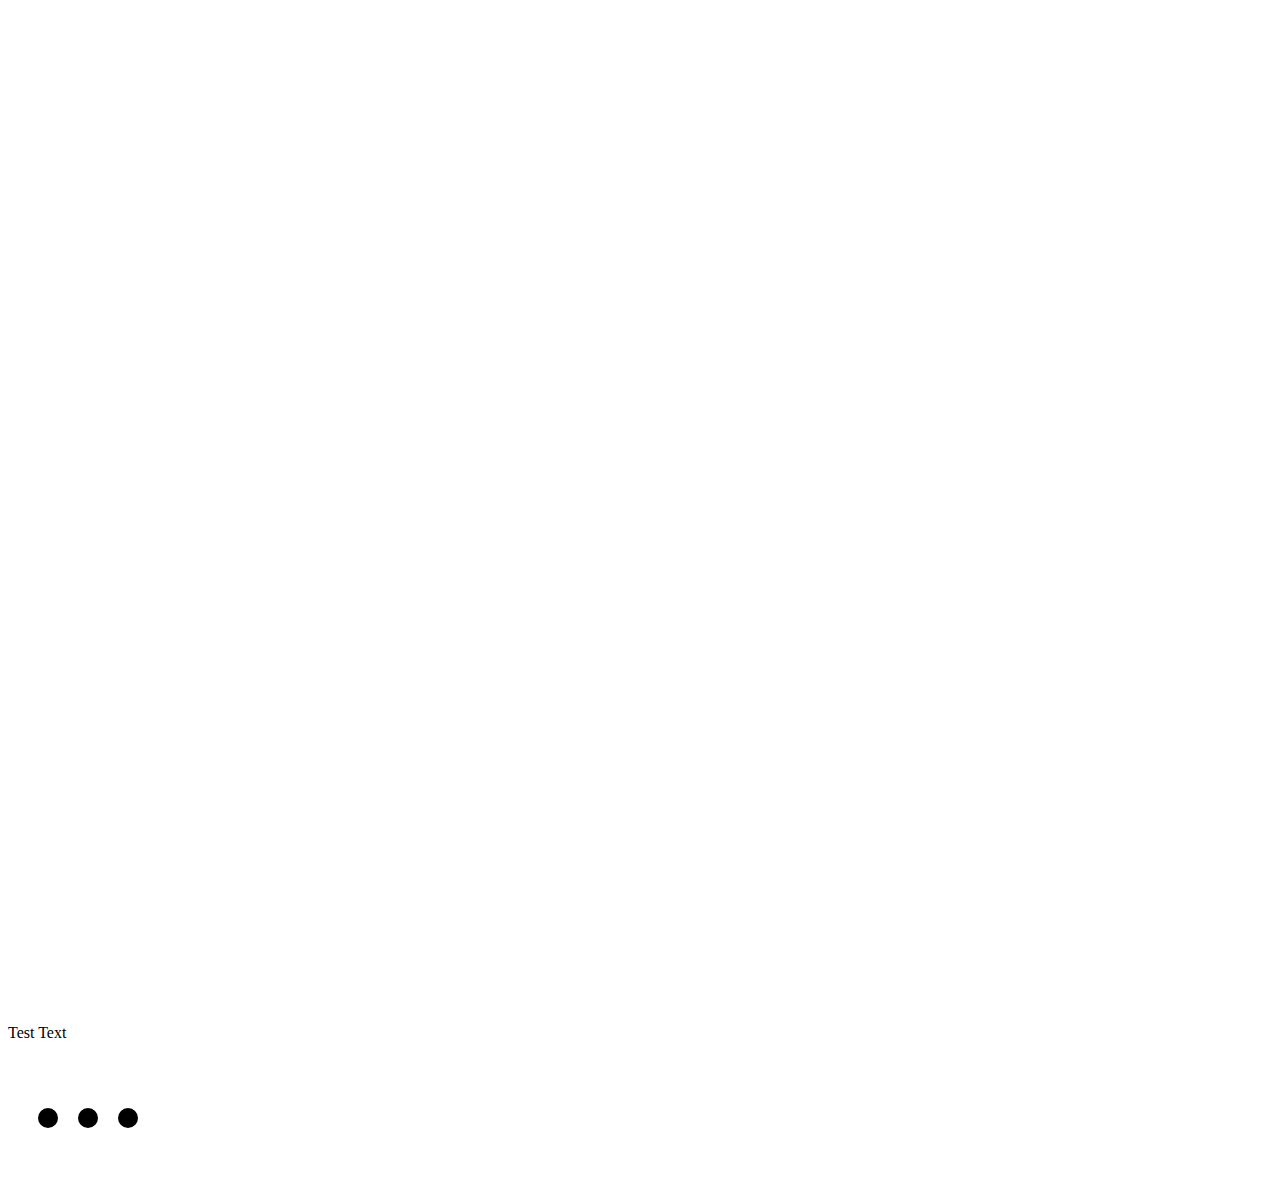
==== index.html @ 71799e6c "added pie chart" ====
<!doctype html>

<html lang="en">

<head>
    <meta charset="utf-8">

    <title>Team 26 D3 Playground</title>
    <meta name="description" content="Test Page for D3">
    <meta name="author" content="Team 26">

    <link rel="stylesheet" href="css/styles.css">

</head>

<body>
    <div id="bar-example"></div>
    <div id="pie-example" style="height: 1000px;"></div>
    <p>Test Text</p>
    <svg width="720" height="120">
        <circle cx="40" cy="60" r="10"></circle>
        <circle cx="80" cy="60" r="10"></circle>
        <circle cx="120" cy="60" r="10"></circle>
    </svg>
    <script src="https://d3js.org/d3.v6.min.js"></script>
    <script src="js/data.js"></script>
    <script src="js/plot-data.js"></script>
    <script>plotBars(labelData, "#bar-example", 960, 500)</script>
    <script>plotPie(45, "#pie-example", 960, 500)</script>
</body>

</html>
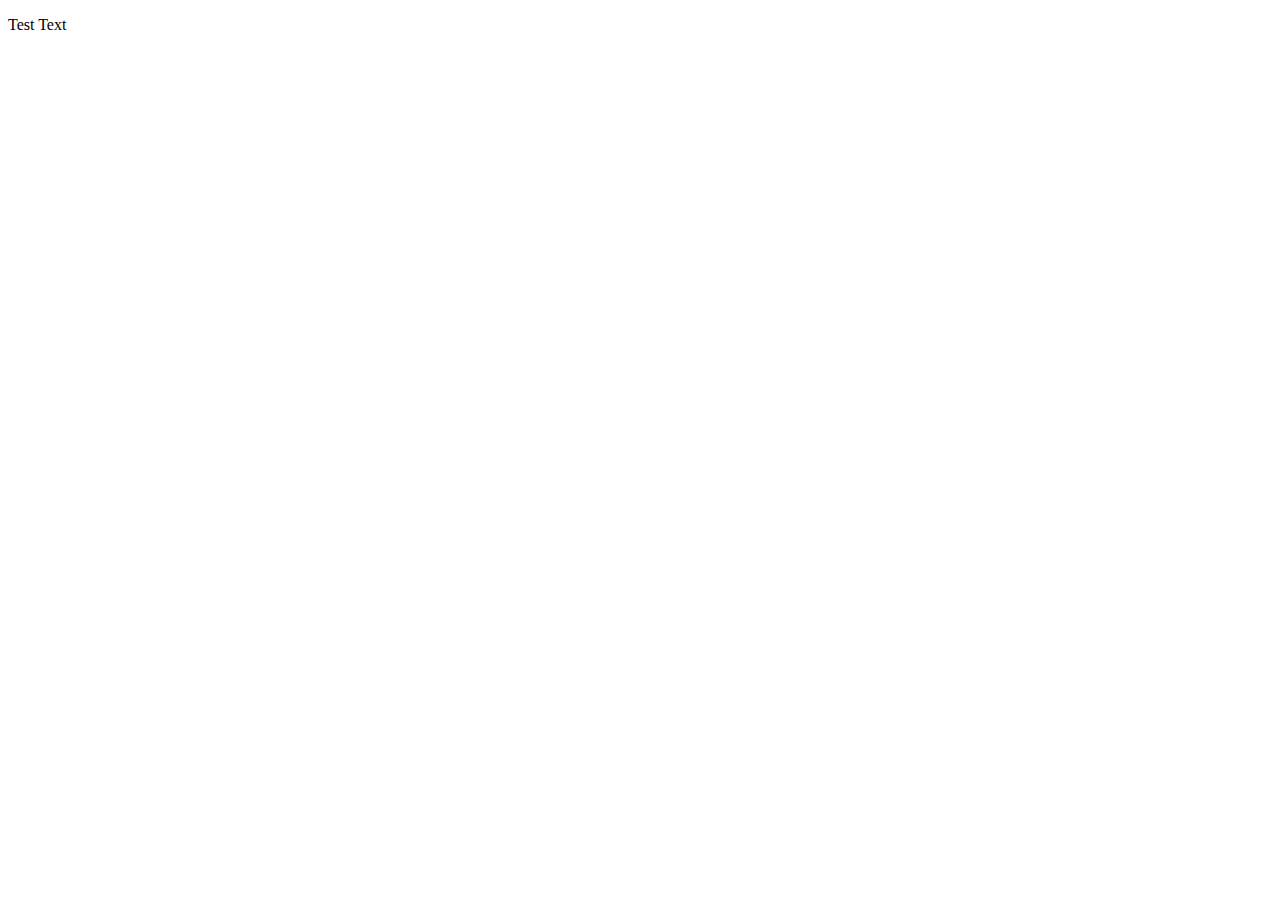
==== commit c2a8876f: "Added text input and extract numbers" ====
--- a/index.html
+++ b/index.html
@@ -14,19 +14,15 @@
 </head>
 
 <body>
+    
     <div id="bar-example"></div>
-    <div id="pie-example" style="height: 1000px;"></div>
+    <div id="cal-example"></div>
     <p>Test Text</p>
-    <svg width="720" height="120">
-        <circle cx="40" cy="60" r="10"></circle>
-        <circle cx="80" cy="60" r="10"></circle>
-        <circle cx="120" cy="60" r="10"></circle>
-    </svg>
+
     <script src="https://d3js.org/d3.v6.min.js"></script>
-    <script src="js/data.js"></script>
     <script src="js/plot-data.js"></script>
-    <script>plotBars(labelData, "#bar-example", 960, 500)</script>
-    <script>plotPie(45, "#pie-example", 960, 500)</script>
+    <!-- <script>plotBars(labelData, "#bar-example", 960, 500)</script> -->
+    <script>plotCalendar("7","March")</script>
 </body>
 
 </html>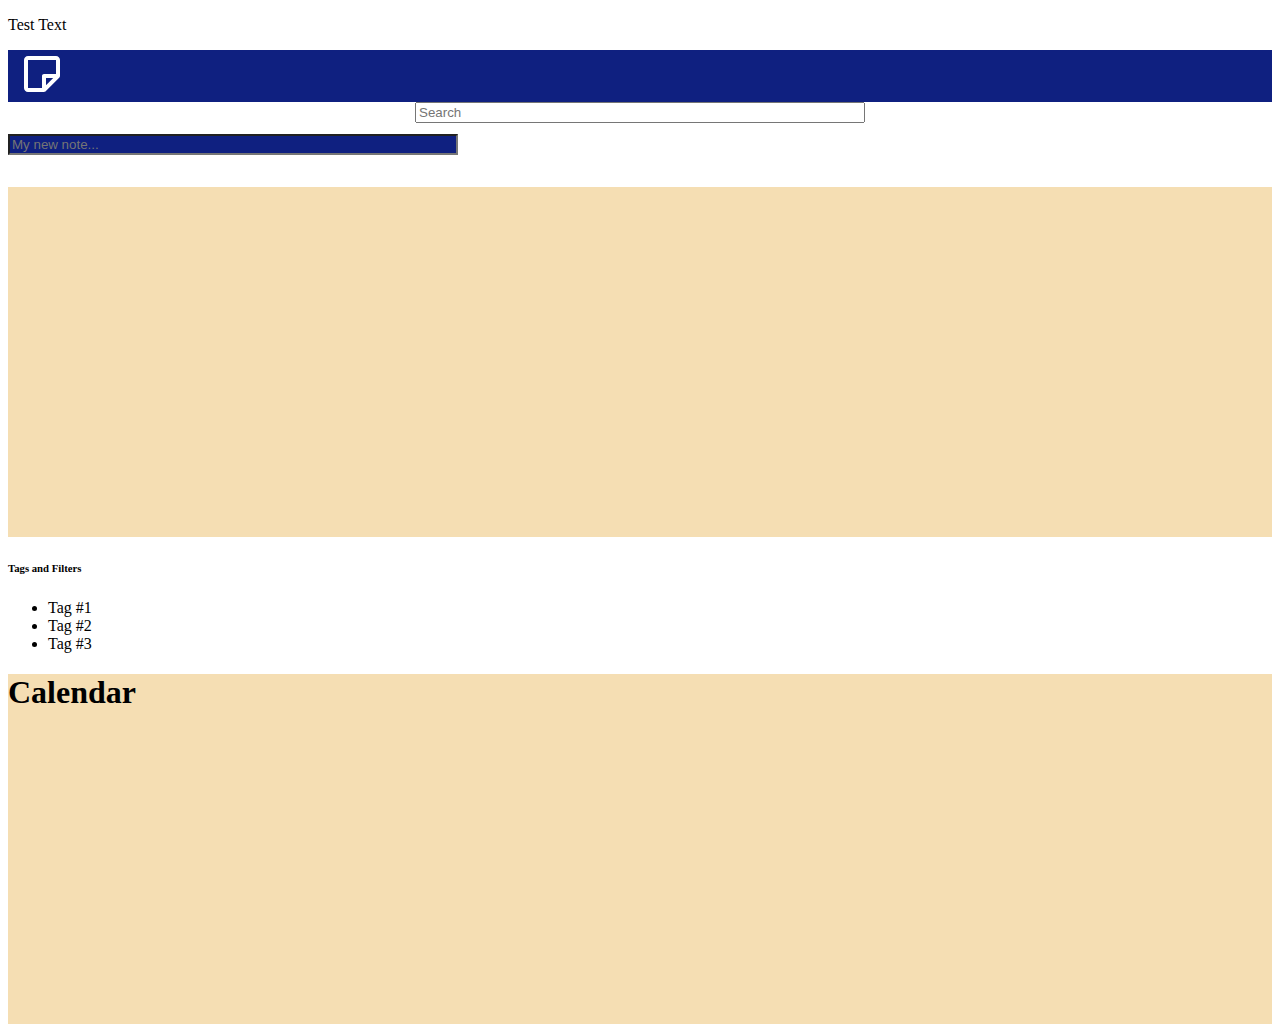
==== commit ca931751: "Added Toms junk ;)" ====
--- a/index.html
+++ b/index.html
@@ -1,5 +1,4 @@
 <!doctype html>
-
 <html lang="en">
 
 <head>
@@ -8,8 +7,12 @@
     <title>Team 26 D3 Playground</title>
     <meta name="description" content="Test Page for D3">
     <meta name="author" content="Team 26">
+    <meta name="viewport" content="width=device-width, initial-scale=1">
 
+    <link href="https://cdn.jsdelivr.net/npm/bootstrap@5.0.0-beta3/dist/css/bootstrap.min.css" rel="stylesheet"
+        integrity="sha384-eOJMYsd53ii+scO/bJGFsiCZc+5NDVN2yr8+0RDqr0Ql0h+rP48ckxlpbzKgwra6" crossorigin="anonymous">
     <link rel="stylesheet" href="css/styles.css">
+        <script src="https://d3js.org/d3.v6.min.js"></script>
 
 </head>
 
@@ -23,6 +26,55 @@
     <script src="js/plot-data.js"></script>
     <!-- <script>plotBars(labelData, "#bar-example", 960, 500)</script> -->
     <script>plotCalendar("7","March")</script>
+    <nav class="navbar navbar-expand-lg"
+        style="justify-content: flex-start; background-color: #0F2080; position: relative;">
+        <a class="navbar-brand" href="#" style="margin: 10px;">
+            <svg xmlns="http://www.w3.org/2000/svg" width="48" height="48" viewBox="0 0 24 24"
+                style="fill:rgba(255, 255, 255, 1);transform:;-ms-filter:">
+                <path
+                    d="M19,3H5C3.897,3,3,3.897,3,5v14c0,1.103,0.897,2,2,2h8c0.131,0,0.26-0.026,0.381-0.076s0.232-0.123,0.326-0.217l7-7 c0.086-0.086,0.147-0.187,0.196-0.293c0.014-0.03,0.022-0.061,0.033-0.093c0.028-0.084,0.046-0.17,0.051-0.259 C20.989,13.041,21,13.021,21,13V5C21,3.897,20.103,3,19,3z M5,5h14v7h-6c-0.553,0-1,0.448-1,1v6H5V5z M14,17.586V14h3.586 L14,17.586z">
+                </path>
+            </svg>
+        </a>
+
+        <form class="form-inline my-2 my-lg-0"
+            style="flex: 0 1 auto; position: absolute; left: 50%; transform: translateX(-50%);">
+            <input class="form-control mr-sm-2" type="search" placeholder="Search" aria-label="Search"
+                style="width: 450px;">
+        </form>
+    </nav>
+
+    <div class="container">
+        <div class="container" style="margin: 2rem 0rem 2rem 0rem;">
+            <input class="form-control mr-sm-2" type="search" placeholder="My new note..." aria-label="Search"
+                style="width: 450px; margin: auto; background-color: #0F2080; color: white;">
+        </div>
+
+
+        <div class="row">
+            <div class="col-10" style="background-color: wheat; height: 350px;"></div>
+            <div class="col-2">
+                <h6>Tags and Filters</h6>
+                <ul>
+                    <li>Tag #1</li>
+                    <li>Tag #2</li>
+                    <li>Tag #3</li>
+                </ul>
+            </div>
+        </div>
+
+        <div class="row">
+            <div class="col-10" style="background-color: wheat; height: 350px;">
+                <h1>Calendar</h1>
+                <div id="cal-heatmap"></div>
+                <script type="text/javascript">
+                    var cal = new CalHeatMap();
+                    cal.init({});
+                </script>
+            </div>
+            <div class="col-2"></div>
+        </div>
+    </div>
 </body>
 
 </html>--- a/css/styles.css
+++ b/css/styles.css
@@ -0,0 +1,9 @@
+svg rect {
+    fill: orange;
+}
+
+svg text {
+    fill:white;
+    font: 10px sans-serif;
+    text-anchor: end;
+}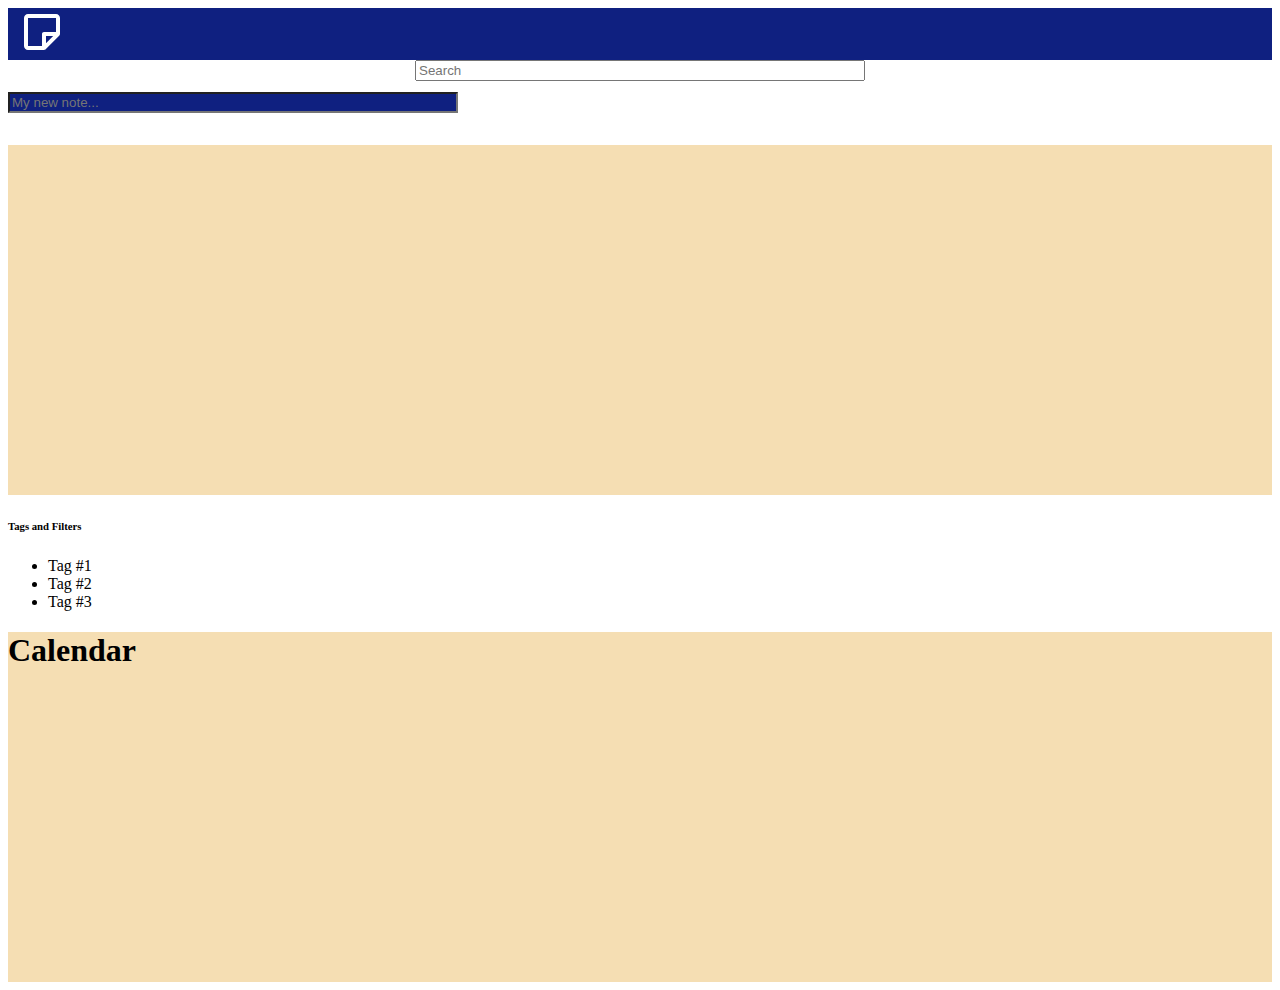
==== commit 7159b597: "added davide's work" ====
--- a/index.html
+++ b/index.html
@@ -17,15 +17,10 @@
 </head>
 
 <body>
-    
-    <div id="bar-example"></div>
-    <div id="cal-example"></div>
-    <p>Test Text</p>
 
     <script src="https://d3js.org/d3.v6.min.js"></script>
     <script src="js/plot-data.js"></script>
     <!-- <script>plotBars(labelData, "#bar-example", 960, 500)</script> -->
-    <script>plotCalendar("7","March")</script>
     <nav class="navbar navbar-expand-lg"
         style="justify-content: flex-start; background-color: #0F2080; position: relative;">
         <a class="navbar-brand" href="#" style="margin: 10px;">
@@ -66,11 +61,8 @@
         <div class="row">
             <div class="col-10" style="background-color: wheat; height: 350px;">
                 <h1>Calendar</h1>
-                <div id="cal-heatmap"></div>
-                <script type="text/javascript">
-                    var cal = new CalHeatMap();
-                    cal.init({});
-                </script>
+                <script>plotCalendar("7","March")</script>
+                <div id="cal-example"></div>
             </div>
             <div class="col-2"></div>
         </div>
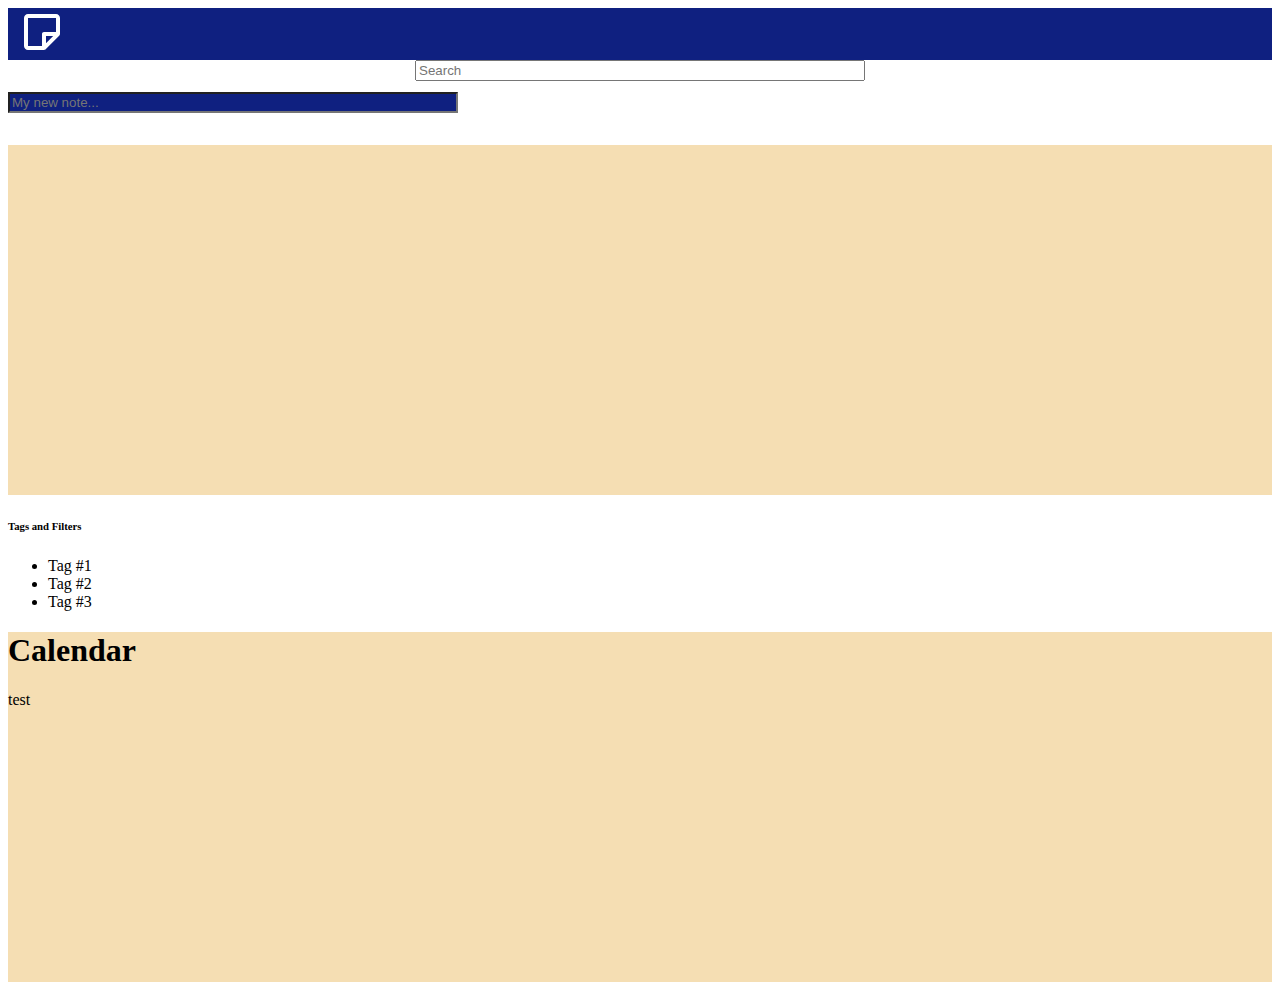
==== commit ecdf0c0a: "Regex to get numerical values from note" ====
--- a/index.html
+++ b/index.html
@@ -20,7 +20,6 @@
 
     <script src="https://d3js.org/d3.v6.min.js"></script>
     <script src="js/plot-data.js"></script>
-    <!-- <script>plotBars(labelData, "#bar-example", 960, 500)</script> -->
     <nav class="navbar navbar-expand-lg"
         style="justify-content: flex-start; background-color: #0F2080; position: relative;">
         <a class="navbar-brand" href="#" style="margin: 10px;">
@@ -41,8 +40,10 @@
 
     <div class="container">
         <div class="container" style="margin: 2rem 0rem 2rem 0rem;">
-            <input class="form-control mr-sm-2" type="search" placeholder="My new note..." aria-label="Search"
-                style="width: 450px; margin: auto; background-color: #0F2080; color: white;">
+            <form id="new-note-form" >
+                <input id="new-note-input" class="form-control mr-sm-2" type="search" placeholder="My new note..." aria-label="Search"
+                    style="width: 450px; margin: auto; background-color: #0F2080; color: white;">
+            </form>
         </div>
 
 
@@ -63,10 +64,21 @@
                 <h1>Calendar</h1>
                 <script>plotCalendar("7","March")</script>
                 <div id="cal-example"></div>
+                <div id="bar-example">test</div>
             </div>
             <div class="col-2"></div>
         </div>
     </div>
+
+    <script>
+        function ehandler(event) {
+            event.preventDefault();
+            updateValues(document.getElementById("new-note-input").value)
+        }
+        const form = document.getElementById("new-note-form");
+        form.addEventListener("submit", ehandler);
+    </script>
+
 </body>
 
 </html>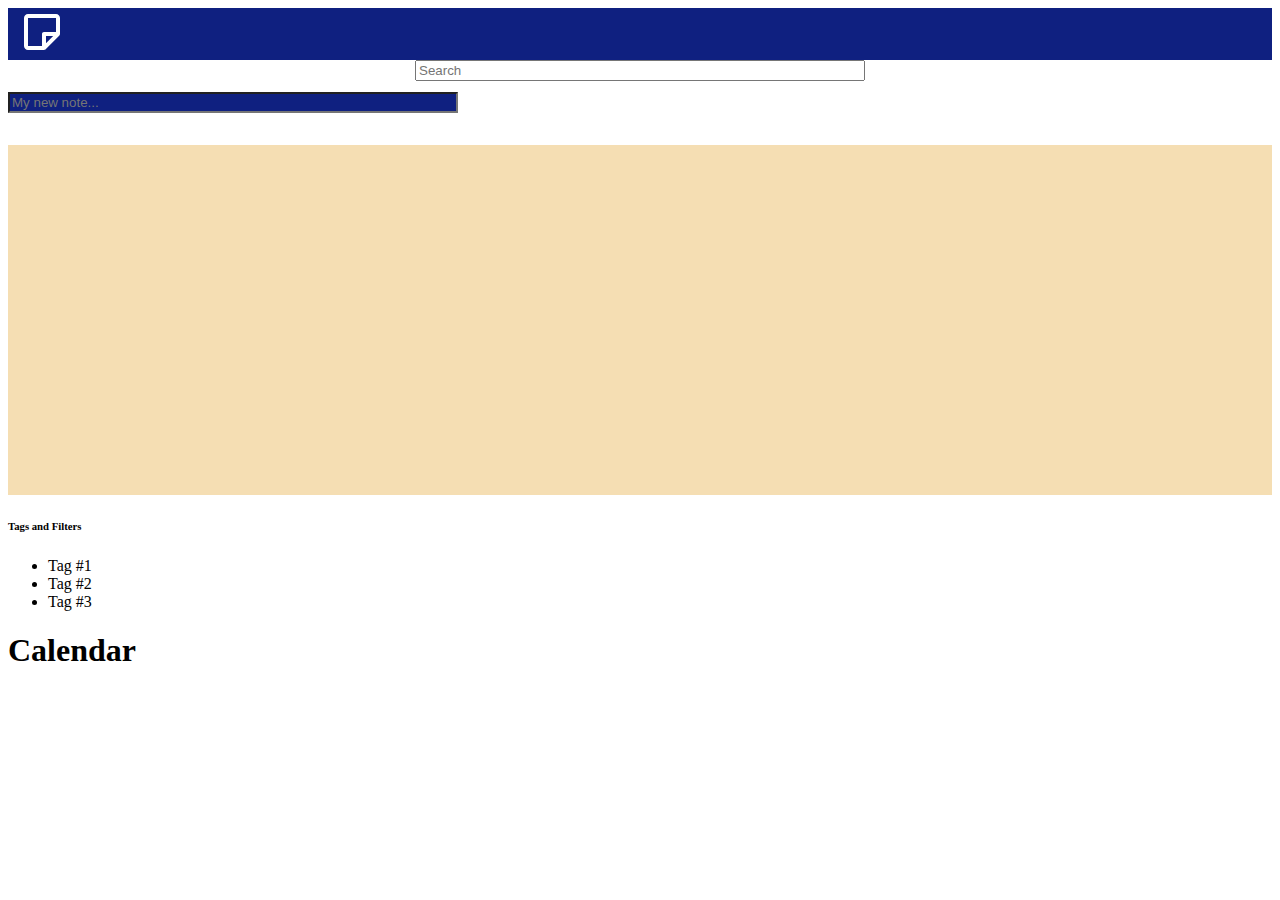
==== commit 53690c2c: "calendar stuff" ====
--- a/index.html
+++ b/index.html
@@ -60,11 +60,12 @@
         </div>
 
         <div class="row">
-            <div class="col-10" style="background-color: wheat; height: 350px;">
+            <div class="col-10">
                 <h1>Calendar</h1>
-                <script>plotCalendar("7","March")</script>
-                <div id="cal-example"></div>
-                <div id="bar-example">test</div>
+                <div id="yeet" style="display: flex;">
+                </div>
+
+                <!-- <script>plotCalendar("7","March")</script> -->
             </div>
             <div class="col-2"></div>
         </div>
--- a/css/styles.css
+++ b/css/styles.css
@@ -1,9 +1,23 @@
+svg .date-display rect {
+    fill: rgb(0, 255, 234);
+}
+svg .date-line, svg .outside-line {
+    stroke: black;
+}
 svg rect {
-    fill: orange;
+    fill: none;
+    stroke:none;
 }
 
 svg text {
     fill:white;
     font: 10px sans-serif;
     text-anchor: end;
+}
+.month {
+    fill: black;
+}
+
+#calendar-bongtainer {
+    margin: 1rem;
 }